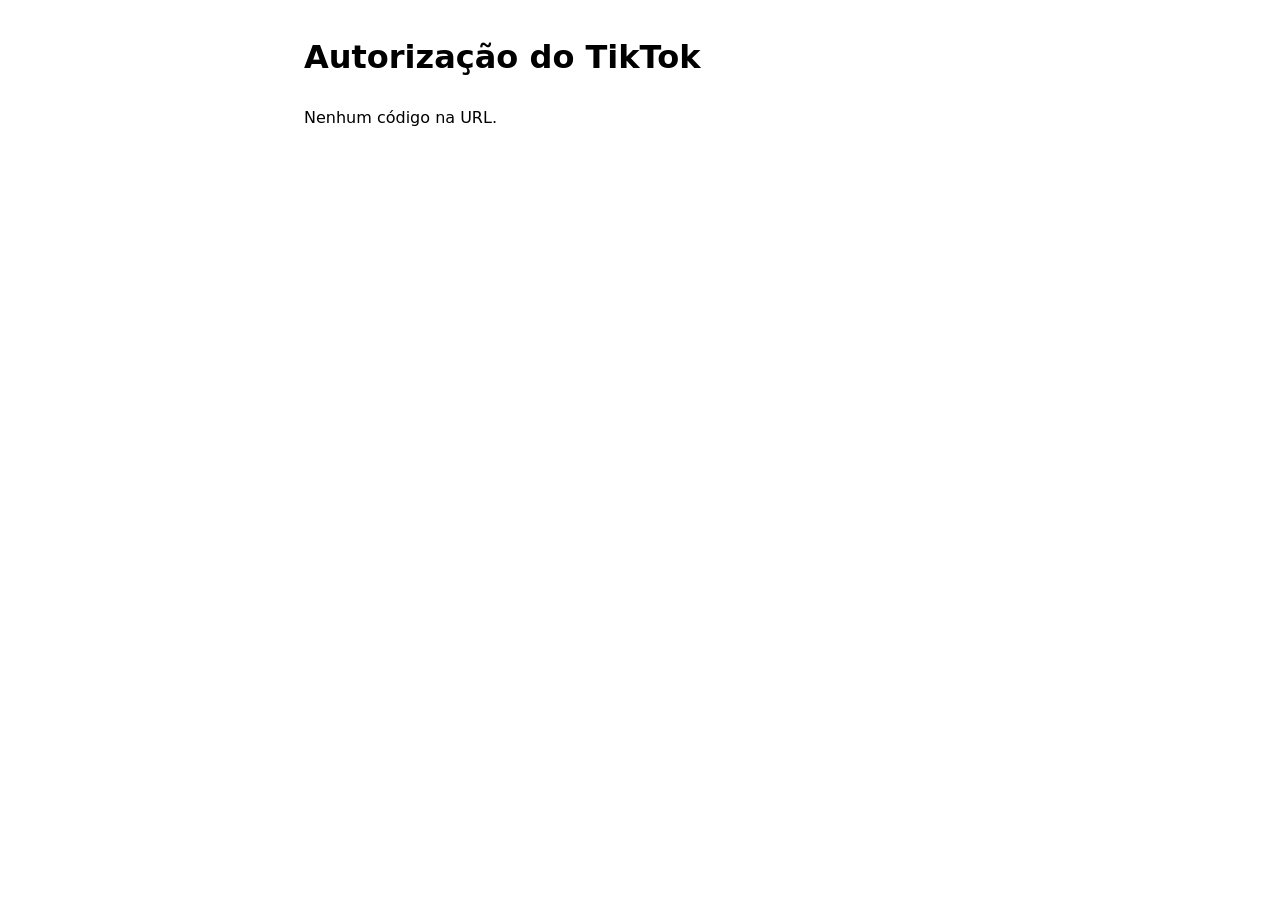
==== callback.html @ 0fe73be5 "Site do Achadinhos Picks: termos, privacidade e retorno do TikTok" ====
<!doctype html>
<html lang="pt-BR">
<head>
  <meta charset="utf-8">
  <meta name="viewport" content="width=device-width, initial-scale=1">
  <!-- Não repassa esta URL (com o code) para nenhum outro site. -->
  <meta name="referrer" content="no-referrer">
  <title>Autorização do TikTok</title>
  <style>
    body { font-family: system-ui, sans-serif; max-width: 42rem; margin: 2rem auto; padding: 0 1rem; line-height: 1.6; }
    code { display: block; word-break: break-all; background: #f2f2f2; padding: 1rem; border-radius: 6px; }
  </style>
</head>
<body>
  <h1>Autorização do TikTok</h1>
  <div id="saida">Lendo parâmetros…</div>
  <script>
    // Página estática, sem scripts externos. Só mostra o "code" para ser colado no script
    // scripts/tiktok_autorizar.py. O code expira em poucos minutos e só pode ser usado uma vez.
    const p = new URLSearchParams(location.search);
    const saida = document.getElementById("saida");
    const erro = p.get("error");
    const code = p.get("code");
    saida.textContent = "";
    if (erro) {
      const msg = document.createElement("p");
      msg.textContent = "Erro: " + erro + " — " + (p.get("error_description") || "");
      saida.append(msg);
    } else if (code) {
      const msg = document.createElement("p");
      msg.textContent = "Copie o código abaixo e cole no script de autorização:";
      const el = document.createElement("code");
      el.textContent = code;
      const st = document.createElement("p");
      st.textContent = "state: " + (p.get("state") || "(ausente)");
      saida.append(msg, el, st);
    } else {
      saida.textContent = "Nenhum código na URL.";
    }
    // Tira o code da barra de endereço e do histórico.
    history.replaceState(null, "", location.pathname);
  </script>
</body>
</html>
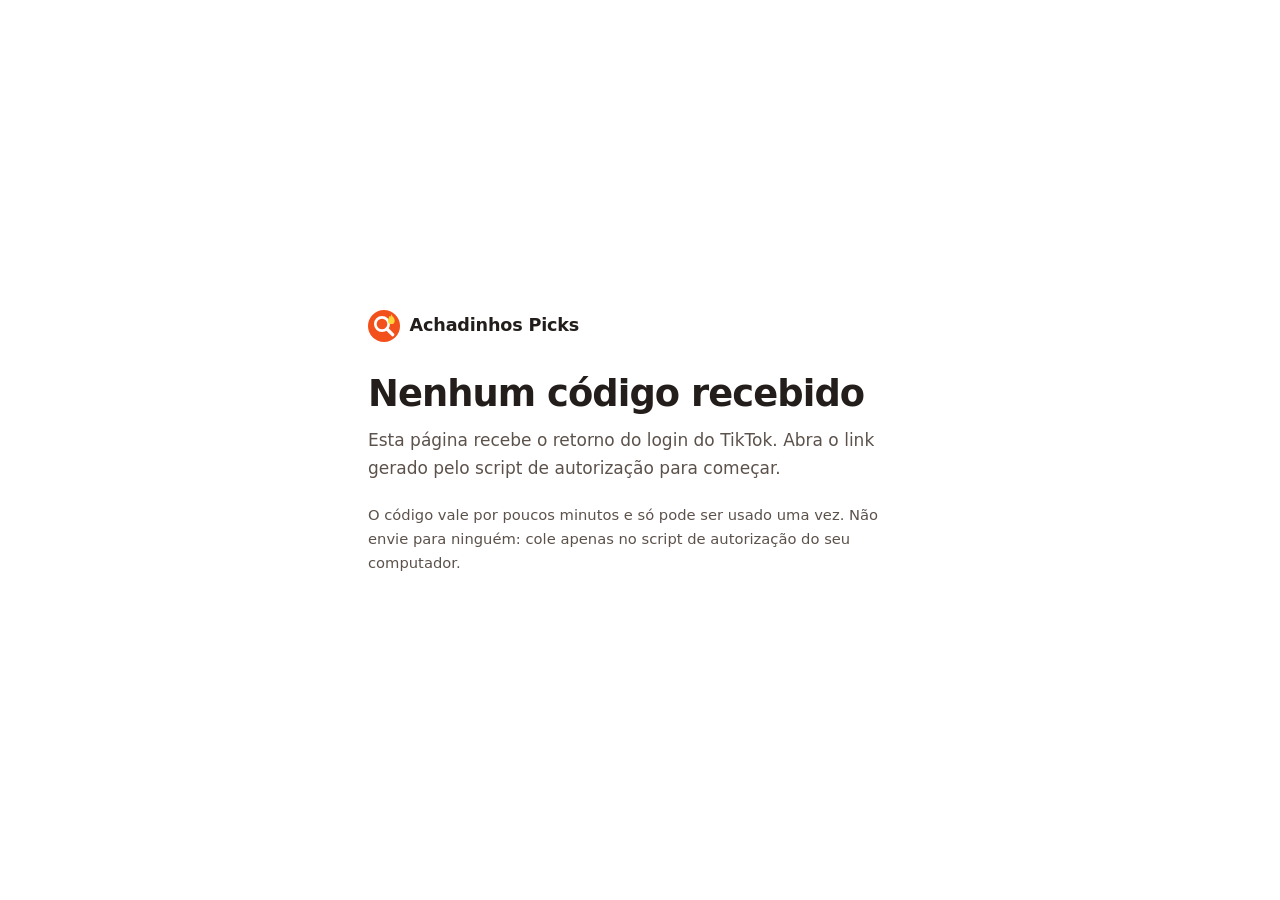
==== commit dd90d395: "Novo visual: etiqueta de oferta, canais, modo escuro e CSP - Página inicial com a identidade laranja" ====
--- a/callback.html
+++ b/callback.html
@@ -3,42 +3,30 @@
 <head>
   <meta charset="utf-8">
   <meta name="viewport" content="width=device-width, initial-scale=1">
-  <!-- Não repassa esta URL (com o code) para nenhum outro site. -->
+  <!-- Só o script deste site roda aqui; nada externo. O code nunca sai desta página. -->
+  <meta http-equiv="Content-Security-Policy" content="default-src 'none'; style-src 'self'; script-src 'self'; img-src 'self'; base-uri 'none'; form-action 'none'">
   <meta name="referrer" content="no-referrer">
-  <title>Autorização do TikTok</title>
-  <style>
-    body { font-family: system-ui, sans-serif; max-width: 42rem; margin: 2rem auto; padding: 0 1rem; line-height: 1.6; }
-    code { display: block; word-break: break-all; background: #f2f2f2; padding: 1rem; border-radius: 6px; }
-  </style>
+  <meta name="robots" content="noindex">
+  <title>Autorização do TikTok | Achadinhos Picks</title>
+  <meta name="theme-color" content="#f2511b">
+  <link rel="icon" href="favicon.svg" type="image/svg+xml">
+  <link rel="stylesheet" href="style.css">
+  <script src="callback.js" defer></script>
 </head>
 <body>
-  <h1>Autorização do TikTok</h1>
-  <div id="saida">Lendo parâmetros…</div>
-  <script>
-    // Página estática, sem scripts externos. Só mostra o "code" para ser colado no script
-    // scripts/tiktok_autorizar.py. O code expira em poucos minutos e só pode ser usado uma vez.
-    const p = new URLSearchParams(location.search);
-    const saida = document.getElementById("saida");
-    const erro = p.get("error");
-    const code = p.get("code");
-    saida.textContent = "";
-    if (erro) {
-      const msg = document.createElement("p");
-      msg.textContent = "Erro: " + erro + " — " + (p.get("error_description") || "");
-      saida.append(msg);
-    } else if (code) {
-      const msg = document.createElement("p");
-      msg.textContent = "Copie o código abaixo e cole no script de autorização:";
-      const el = document.createElement("code");
-      el.textContent = code;
-      const st = document.createElement("p");
-      st.textContent = "state: " + (p.get("state") || "(ausente)");
-      saida.append(msg, el, st);
-    } else {
-      saida.textContent = "Nenhum código na URL.";
-    }
-    // Tira o code da barra de endereço e do histórico.
-    history.replaceState(null, "", location.pathname);
-  </script>
+  <main class="retorno">
+    <div class="painel">
+      <a class="marca" href="./">
+        <svg viewBox="0 0 48 48" aria-hidden="true"><circle cx="24" cy="24" r="24" fill="#f2511b"/><circle cx="21" cy="21" r="10" fill="none" stroke="#fff" stroke-width="4"/><path d="M28.5 28.5 37 37" stroke="#fff" stroke-width="5" stroke-linecap="round"/><path d="M35 6c1 4 5 5 5 10a5 5 0 0 1-10 0c0-3 2-4 2-7 1 1 2 2 3-3z" fill="#ffd43b"/></svg>
+        Achadinhos Picks
+      </a>
+      <h1 id="titulo">Autorização do TikTok</h1>
+      <p id="status" class="status" role="status">Lendo a resposta do TikTok.</p>
+      <code id="codigo" class="codigo" hidden></code>
+      <button id="copiar" class="botao acao" type="button" hidden>Copiar código</button>
+      <p class="nota">O código vale por poucos minutos e só pode ser usado uma vez. Não envie para
+         ninguém: cole apenas no script de autorização do seu computador.</p>
+    </div>
+  </main>
 </body>
 </html>
--- a/style.css
+++ b/style.css
@@ -0,0 +1,206 @@
+/* Achadinhos Picks — estilo único das 4 páginas. Sem fontes externas: carrega instantâneo. */
+
+:root {
+  --laranja: #f2511b;
+  --brasa: #b83a0e;
+  --etiqueta: #ffd43b;
+  --tinta: #231e1b;
+  --tinta-suave: #5c524c;
+  --papel: #ffffff;
+  --linha: #ece4de;
+  --fundo-codigo: #fff4ec;
+  --link: var(--brasa);
+  --raio: 14px;
+  --medida: 68ch;
+  color-scheme: light dark;
+}
+
+@media (prefers-color-scheme: dark) {
+  :root {
+    --tinta: #f6eee8;
+    --tinta-suave: #c9bbb1;
+    --papel: #1f1915;
+    --linha: #3a302a;
+    --fundo-codigo: #2b221d;
+    --link: #ff8a5c;
+  }
+}
+
+*,
+*::before,
+*::after { box-sizing: border-box; }
+
+html { -webkit-text-size-adjust: 100%; }
+
+body {
+  margin: 0;
+  background: var(--papel);
+  color: var(--tinta);
+  font: 400 1.0625rem/1.65 system-ui, -apple-system, "Segoe UI", Roboto, "Helvetica Neue", Arial, sans-serif;
+  text-rendering: optimizeLegibility;
+}
+
+a { color: var(--link); text-underline-offset: 0.18em; text-decoration-thickness: 0.08em; }
+a:hover { text-decoration-thickness: 0.14em; }
+
+:focus-visible { outline: 3px solid var(--etiqueta); outline-offset: 3px; border-radius: 4px; }
+
+.pular {
+  position: absolute; left: 1rem; top: -3rem;
+  background: var(--etiqueta); color: #231e1b; padding: 0.5rem 0.9rem; border-radius: 8px;
+  font-weight: 700; text-decoration: none; z-index: 10;
+}
+.pular:focus { top: 1rem; }
+
+.miolo { width: min(100% - 2.5rem, 64rem); margin-inline: auto; }
+
+/* ---------- topo laranja (página inicial) ---------- */
+
+.topo {
+  background: var(--laranja);
+  color: #fff;
+  padding-block: clamp(1.25rem, 3vw, 2rem) clamp(3.5rem, 9vw, 6.5rem);
+  overflow: hidden;
+}
+
+.marca {
+  display: inline-flex; align-items: center; gap: 0.6rem;
+  color: #fff; text-decoration: none; font-weight: 800; font-size: 1.1rem; letter-spacing: -0.01em;
+}
+.marca svg { width: 2.4rem; height: 2.4rem; flex: none; }
+
+.topo-grade {
+  display: grid; grid-template-columns: minmax(0, 1.5fr) minmax(0, 1fr);
+  align-items: center; gap: 2rem; margin-top: clamp(2.5rem, 7vw, 5rem);
+}
+
+.topo h1 {
+  margin: 0; font-weight: 850; letter-spacing: -0.035em; line-height: 0.98;
+  font-size: clamp(2.6rem, 7.2vw, 5.2rem); max-width: 12ch; text-wrap: balance;
+}
+
+.topo p.lead {
+  margin: 1.4rem 0 0; font-size: clamp(1.05rem, 2vw, 1.25rem); line-height: 1.5;
+  max-width: 34ch; color: #fff4ee;
+}
+
+/* A etiqueta amarela de oferta: o único elemento chamativo do site. */
+.etiqueta {
+  justify-self: center;
+  position: relative;
+  background: var(--etiqueta); color: #231e1b;
+  padding: 1.6rem 1.6rem 1.4rem 2.6rem;
+  border-radius: 10px 22px 22px 10px;
+  transform: rotate(-6deg);
+  box-shadow: 0 18px 0 -8px rgba(120, 30, 0, 0.35);
+  max-width: 17rem;
+}
+.etiqueta::before { /* furo da etiqueta */
+  content: ""; position: absolute; left: 0.9rem; top: 50%;
+  width: 0.85rem; height: 0.85rem; margin-top: -0.425rem;
+  border-radius: 50%; background: var(--laranja);
+}
+.etiqueta strong { display: block; font-size: clamp(2.6rem, 6vw, 3.6rem); line-height: 1; font-weight: 900; letter-spacing: -0.04em; }
+.etiqueta span { display: block; font-weight: 700; line-height: 1.3; margin-top: 0.35rem; }
+.etiqueta small { display: block; margin-top: 0.7rem; font-size: 0.85rem; line-height: 1.35; }
+
+/* Balança presa pelo furo ao carregar. Só mexe na rotação, sem esconder: se a animação
+   não rodar, a etiqueta continua visível. */
+@media (prefers-reduced-motion: no-preference) {
+  .etiqueta { animation: balanca 1100ms cubic-bezier(.3, 1.6, .5, 1); transform-origin: 1.3rem 50%; }
+  @keyframes balanca {
+    from { transform: rotate(10deg); }
+    to { transform: rotate(-6deg); }
+  }
+}
+
+/* ---------- seções ---------- */
+
+main section { padding-block: clamp(2.75rem, 7vw, 4.5rem); }
+main section + section { border-top: 1px solid var(--linha); }
+
+h2 { font-size: clamp(1.45rem, 3vw, 1.9rem); line-height: 1.2; letter-spacing: -0.02em; font-weight: 800; margin: 0 0 1.25rem; }
+.intro { color: var(--tinta-suave); max-width: var(--medida); margin: -0.5rem 0 1.75rem; }
+
+/* Canais: linhas, não cards. */
+.canais { list-style: none; margin: 0; padding: 0; border-top: 1px solid var(--linha); }
+.canais li {
+  display: grid; grid-template-columns: 2.75rem minmax(0, 1fr) auto; align-items: center; gap: 1rem;
+  padding-block: 1.1rem; border-bottom: 1px solid var(--linha);
+}
+.canais .icone { width: 2.75rem; height: 2.75rem; border-radius: 50%; display: grid; place-items: center; background: var(--fundo-codigo); color: var(--laranja); }
+.canais .icone svg { width: 1.35rem; height: 1.35rem; }
+.canais h3 { margin: 0; font-size: 1.08rem; font-weight: 750; }
+.canais p { margin: 0.1rem 0 0; color: var(--tinta-suave); font-size: 0.95rem; }
+
+.botao {
+  display: inline-block; padding: 0.65rem 1.1rem; border-radius: 999px;
+  background: var(--laranja); color: #fff; font-weight: 750; text-decoration: none; white-space: nowrap;
+}
+.botao:hover { background: var(--brasa); }
+
+/* "Como escolhemos" é de fato uma sequência: numerar faz sentido. */
+.passos { counter-reset: passo; list-style: none; margin: 0; padding: 0; display: grid; gap: 1.75rem; grid-template-columns: repeat(3, minmax(0, 1fr)); }
+.passos li { counter-increment: passo; }
+.passos li::before {
+  content: counter(passo); display: grid; place-items: center;
+  width: 2.2rem; height: 2.2rem; border-radius: 50%; margin-bottom: 0.8rem;
+  border: 2px solid var(--laranja); color: var(--laranja); font-weight: 800;
+}
+.passos h3 { margin: 0 0 0.35rem; font-size: 1.08rem; font-weight: 750; }
+.passos p { margin: 0; color: var(--tinta-suave); }
+
+.aviso {
+  border-left: 4px solid var(--laranja); padding: 0.2rem 0 0.2rem 1.2rem; max-width: var(--medida);
+}
+.aviso p { margin: 0 0 0.8rem; }
+.aviso p:last-child { margin-bottom: 0; }
+
+/* ---------- páginas de texto (termos, privacidade) ---------- */
+
+.barra { border-bottom: 1px solid var(--linha); padding-block: 1rem; }
+.barra .marca { color: var(--tinta); }
+.barra .marca svg { width: 2rem; height: 2rem; }
+
+.documento { padding-block: clamp(2.25rem, 6vw, 4rem); }
+.documento > * { max-width: var(--medida); }
+.documento h1 { font-size: clamp(2rem, 5vw, 2.9rem); line-height: 1.05; letter-spacing: -0.03em; font-weight: 850; margin: 0 0 0.6rem; }
+.documento .data { color: var(--tinta-suave); margin: 0 0 2.25rem; }
+.documento h2 { font-size: 1.3rem; margin: 2.25rem 0 0.6rem; }
+.documento p, .documento li { margin: 0 0 0.8rem; }
+.documento ul { padding-left: 1.25rem; }
+code { font-family: ui-monospace, SFMono-Regular, Consolas, monospace; font-size: 0.92em; background: var(--fundo-codigo); padding: 0.1em 0.35em; border-radius: 6px; }
+
+/* ---------- retorno da autorização (callback) ---------- */
+
+.retorno { min-height: 100vh; display: grid; place-items: center; padding: 1.5rem; }
+.painel { width: min(100%, 34rem); }
+.painel h1 { font-size: clamp(1.7rem, 5vw, 2.3rem); letter-spacing: -0.025em; line-height: 1.1; margin: 1.5rem 0 0.75rem; font-weight: 850; }
+.painel .marca { color: var(--tinta); }
+.painel .marca svg { width: 2rem; height: 2rem; }
+.status { color: var(--tinta-suave); margin: 0 0 1.25rem; }
+.codigo {
+  display: block; width: 100%; padding: 1rem; margin: 0 0 0.9rem;
+  border: 2px dashed var(--laranja); border-radius: var(--raio); background: var(--fundo-codigo);
+  font: 600 0.95rem/1.5 ui-monospace, SFMono-Regular, Consolas, monospace; color: var(--tinta);
+  word-break: break-all; user-select: all;
+}
+.codigo[hidden], .acao[hidden] { display: none; }
+.acao { font-family: inherit; font-size: inherit; border: 0; cursor: pointer; }
+.erro { border-left: 4px solid #d93025; padding-left: 1rem; }
+.nota { font-size: 0.92rem; color: var(--tinta-suave); margin-top: 1.25rem; }
+
+/* ---------- rodapé ---------- */
+
+.rodape { border-top: 1px solid var(--linha); padding-block: 2rem 2.5rem; color: var(--tinta-suave); font-size: 0.95rem; }
+.rodape nav { display: flex; flex-wrap: wrap; gap: 0.5rem 1.5rem; margin-bottom: 0.6rem; }
+
+/* ---------- celular ---------- */
+
+@media (max-width: 760px) {
+  .topo-grade { grid-template-columns: 1fr; }
+  .etiqueta { justify-self: start; margin-left: 0.5rem; }
+  .passos { grid-template-columns: 1fr; }
+  .canais li { grid-template-columns: 2.75rem minmax(0, 1fr); }
+  .canais .botao { grid-column: 2; justify-self: start; }
+}
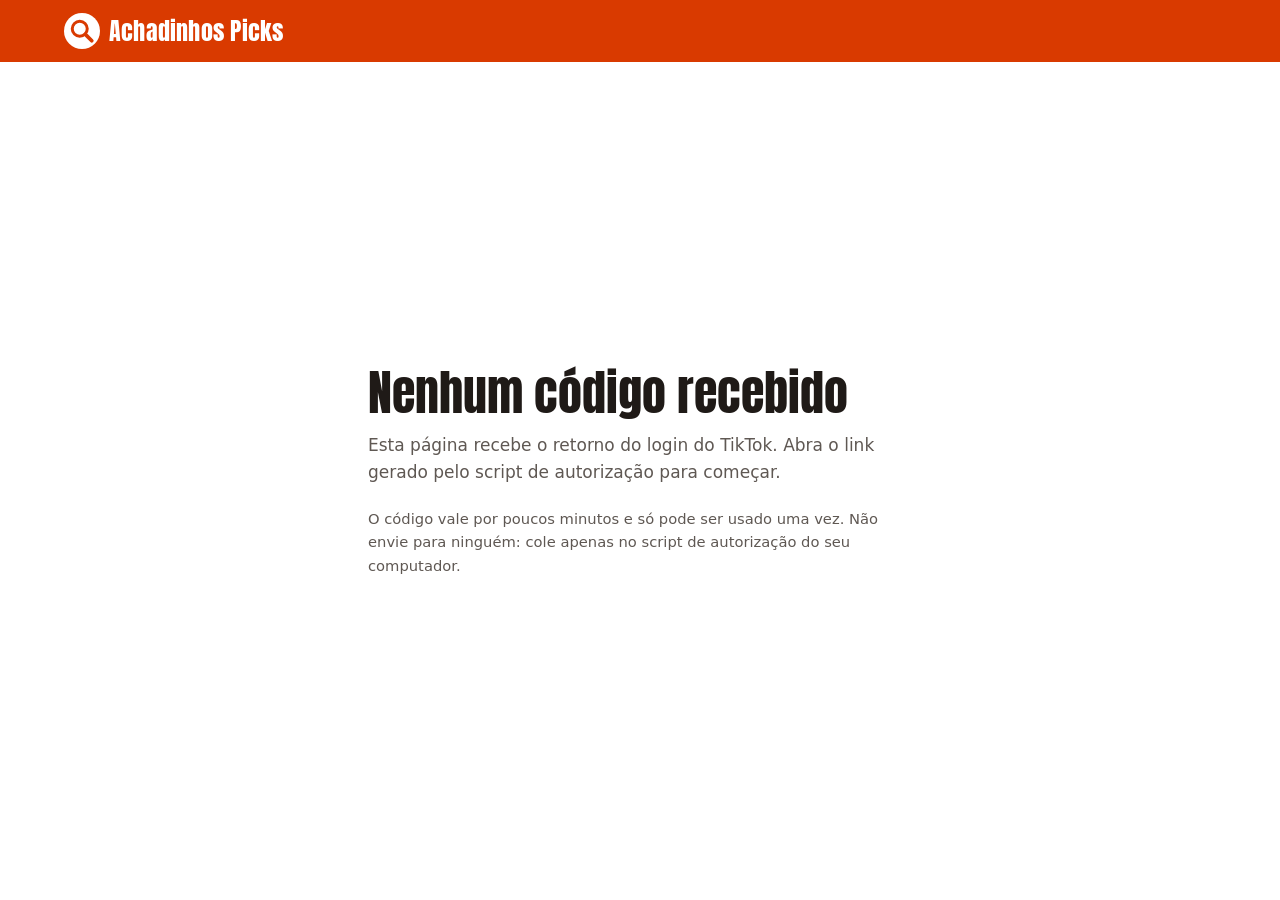
==== commit 38672177: "feat(site): termos e privacidade revisados, página 404 e data do preço clara - Privacidade: inclui G" ====
--- a/callback.html
+++ b/callback.html
@@ -4,28 +4,31 @@
   <meta charset="utf-8">
   <meta name="viewport" content="width=device-width, initial-scale=1">
   <!-- Só o script deste site roda aqui; nada externo. O code nunca sai desta página. -->
-  <meta http-equiv="Content-Security-Policy" content="default-src 'none'; style-src 'self'; script-src 'self'; img-src 'self'; base-uri 'none'; form-action 'none'">
+  <meta http-equiv="Content-Security-Policy" content="default-src 'none'; style-src 'self'; script-src 'self'; font-src 'self'; img-src 'self'; base-uri 'none'; form-action 'none'">
   <meta name="referrer" content="no-referrer">
   <meta name="robots" content="noindex">
   <title>Autorização do TikTok | Achadinhos Picks</title>
-  <meta name="theme-color" content="#f2511b">
-  <link rel="icon" href="favicon.svg" type="image/svg+xml">
-  <link rel="stylesheet" href="style.css">
+  <meta name="theme-color" content="#d93a00">
+  <link rel="icon" href="favicon.svg?v=2" type="image/svg+xml">
+  <link rel="stylesheet" href="style.css?v=4">
   <script src="callback.js" defer></script>
 </head>
 <body>
+  <header class="barra">
+    <div class="miolo">
+      <a class="marca" href="./" aria-label="Achadinhos Picks, página inicial">
+        <svg viewBox="0 0 48 48" aria-hidden="true"><circle cx="24" cy="24" r="24" fill="#fff"/><circle cx="21" cy="21" r="10" fill="none" stroke="#d93a00" stroke-width="4"/><path d="M28.5 28.5 37 37" stroke="#d93a00" stroke-width="5" stroke-linecap="round"/></svg>
+        Achadinhos Picks
+      </a>
+    </div>
+  </header>
   <main class="retorno">
     <div class="painel">
-      <a class="marca" href="./">
-        <svg viewBox="0 0 48 48" aria-hidden="true"><circle cx="24" cy="24" r="24" fill="#f2511b"/><circle cx="21" cy="21" r="10" fill="none" stroke="#fff" stroke-width="4"/><path d="M28.5 28.5 37 37" stroke="#fff" stroke-width="5" stroke-linecap="round"/><path d="M35 6c1 4 5 5 5 10a5 5 0 0 1-10 0c0-3 2-4 2-7 1 1 2 2 3-3z" fill="#ffd43b"/></svg>
-        Achadinhos Picks
-      </a>
       <h1 id="titulo">Autorização do TikTok</h1>
       <p id="status" class="status" role="status">Lendo a resposta do TikTok.</p>
       <code id="codigo" class="codigo" hidden></code>
       <button id="copiar" class="botao acao" type="button" hidden>Copiar código</button>
-      <p class="nota">O código vale por poucos minutos e só pode ser usado uma vez. Não envie para
-         ninguém: cole apenas no script de autorização do seu computador.</p>
+      <p class="nota">O código vale por poucos minutos e só pode ser usado uma vez. Não envie para ninguém: cole apenas no script de autorização do seu computador.</p>
     </div>
   </main>
 </body>
--- a/style.css
+++ b/style.css
@@ -1,28 +1,38 @@
-/* Achadinhos Picks — estilo único das 4 páginas. Sem fontes externas: carrega instantâneo. */
+/* Achadinhos Picks: estilo único das páginas. A vitrine usa a Anton dos vídeos (só o subconjunto
+   necessário, 18 KB) nos números; o resto usa a fonte do sistema. */
+
+@font-face {
+  font-family: "Anton";
+  src: url("fontes/anton.woff2") format("woff2");
+  font-display: swap;
+}
 
 :root {
-  --laranja: #f2511b;
-  --brasa: #b83a0e;
+  --laranja: #d93a00;
+  --brasa: #b02f00;
   --etiqueta: #ffd43b;
-  --tinta: #231e1b;
-  --tinta-suave: #5c524c;
+  --tinta: #1f1a17;
+  --tinta-suave: #5f5853;
   --papel: #ffffff;
-  --linha: #ece4de;
-  --fundo-codigo: #fff4ec;
+  --fundo: #f3f3f5;
+  --linha: #e4e3e6;
+  --fundo-codigo: #fff1e8;
   --link: var(--brasa);
   --raio: 14px;
   --medida: 68ch;
+  --display: "Anton", Impact, "Arial Narrow", sans-serif;
   color-scheme: light dark;
 }
 
 @media (prefers-color-scheme: dark) {
   :root {
-    --tinta: #f6eee8;
-    --tinta-suave: #c9bbb1;
-    --papel: #1f1915;
-    --linha: #3a302a;
-    --fundo-codigo: #2b221d;
-    --link: #ff8a5c;
+    --tinta: #f5f1ee;
+    --tinta-suave: #bdb5af;
+    --papel: #26211e;
+    --fundo: #181513;
+    --linha: #3a3430;
+    --fundo-codigo: #2f2622;
+    --link: #ff9a70;
   }
 }
 
@@ -36,148 +46,245 @@
   margin: 0;
   background: var(--papel);
   color: var(--tinta);
-  font: 400 1.0625rem/1.65 system-ui, -apple-system, "Segoe UI", Roboto, "Helvetica Neue", Arial, sans-serif;
-  text-rendering: optimizeLegibility;
+  font: 400 1.0625rem/1.6 system-ui, -apple-system, "Segoe UI", Roboto, "Helvetica Neue", Arial, sans-serif;
 }
 
 a { color: var(--link); text-underline-offset: 0.18em; text-decoration-thickness: 0.08em; }
 a:hover { text-decoration-thickness: 0.14em; }
-
-:focus-visible { outline: 3px solid var(--etiqueta); outline-offset: 3px; border-radius: 4px; }
+a, button { touch-action: manipulation; -webkit-tap-highlight-color: transparent; }
+
+:focus-visible { outline: 3px solid var(--laranja); outline-offset: 3px; border-radius: 4px; }
 
 .pular {
-  position: absolute; left: 1rem; top: -3rem;
-  background: var(--etiqueta); color: #231e1b; padding: 0.5rem 0.9rem; border-radius: 8px;
+  position: absolute; left: 1rem; top: -4rem;
+  background: var(--etiqueta); color: #1f1a17; padding: 0.5rem 0.9rem; border-radius: 8px;
   font-weight: 700; text-decoration: none; z-index: 10;
 }
 .pular:focus { top: 1rem; }
 
-.miolo { width: min(100% - 2.5rem, 64rem); margin-inline: auto; }
-
-/* ---------- topo laranja (página inicial) ---------- */
-
-.topo {
-  background: var(--laranja);
-  color: #fff;
-  padding-block: clamp(1.25rem, 3vw, 2rem) clamp(3.5rem, 9vw, 6.5rem);
-  overflow: hidden;
+.miolo { width: min(100% - 2rem, 72rem); margin-inline: auto; }
+
+.so-leitor {
+  position: absolute; width: 1px; height: 1px; margin: -1px; padding: 0;
+  overflow: hidden; clip-path: inset(50%); white-space: nowrap; border: 0;
 }
 
 .marca {
-  display: inline-flex; align-items: center; gap: 0.6rem;
-  color: #fff; text-decoration: none; font-weight: 800; font-size: 1.1rem; letter-spacing: -0.01em;
-}
-.marca svg { width: 2.4rem; height: 2.4rem; flex: none; }
-
-.topo-grade {
-  display: grid; grid-template-columns: minmax(0, 1.5fr) minmax(0, 1fr);
-  align-items: center; gap: 2rem; margin-top: clamp(2.5rem, 7vw, 5rem);
-}
-
-.topo h1 {
-  margin: 0; font-weight: 850; letter-spacing: -0.035em; line-height: 0.98;
-  font-size: clamp(2.6rem, 7.2vw, 5.2rem); max-width: 12ch; text-wrap: balance;
-}
-
-.topo p.lead {
-  margin: 1.4rem 0 0; font-size: clamp(1.05rem, 2vw, 1.25rem); line-height: 1.5;
-  max-width: 34ch; color: #fff4ee;
-}
-
-/* A etiqueta amarela de oferta: o único elemento chamativo do site. */
-.etiqueta {
-  justify-self: center;
-  position: relative;
-  background: var(--etiqueta); color: #231e1b;
-  padding: 1.6rem 1.6rem 1.4rem 2.6rem;
-  border-radius: 10px 22px 22px 10px;
-  transform: rotate(-6deg);
-  box-shadow: 0 18px 0 -8px rgba(120, 30, 0, 0.35);
-  max-width: 17rem;
-}
-.etiqueta::before { /* furo da etiqueta */
-  content: ""; position: absolute; left: 0.9rem; top: 50%;
-  width: 0.85rem; height: 0.85rem; margin-top: -0.425rem;
-  border-radius: 50%; background: var(--laranja);
-}
-.etiqueta strong { display: block; font-size: clamp(2.6rem, 6vw, 3.6rem); line-height: 1; font-weight: 900; letter-spacing: -0.04em; }
-.etiqueta span { display: block; font-weight: 700; line-height: 1.3; margin-top: 0.35rem; }
-.etiqueta small { display: block; margin-top: 0.7rem; font-size: 0.85rem; line-height: 1.35; }
-
-/* Balança presa pelo furo ao carregar. Só mexe na rotação, sem esconder: se a animação
-   não rodar, a etiqueta continua visível. */
-@media (prefers-reduced-motion: no-preference) {
-  .etiqueta { animation: balanca 1100ms cubic-bezier(.3, 1.6, .5, 1); transform-origin: 1.3rem 50%; }
-  @keyframes balanca {
-    from { transform: rotate(10deg); }
-    to { transform: rotate(-6deg); }
-  }
-}
-
-/* ---------- seções ---------- */
-
-main section { padding-block: clamp(2.75rem, 7vw, 4.5rem); }
-main section + section { border-top: 1px solid var(--linha); }
-
-h2 { font-size: clamp(1.45rem, 3vw, 1.9rem); line-height: 1.2; letter-spacing: -0.02em; font-weight: 800; margin: 0 0 1.25rem; }
-.intro { color: var(--tinta-suave); max-width: var(--medida); margin: -0.5rem 0 1.75rem; }
-
-/* Canais: linhas, não cards. */
-.canais { list-style: none; margin: 0; padding: 0; border-top: 1px solid var(--linha); }
-.canais li {
-  display: grid; grid-template-columns: 2.75rem minmax(0, 1fr) auto; align-items: center; gap: 1rem;
-  padding-block: 1.1rem; border-bottom: 1px solid var(--linha);
-}
-.canais .icone { width: 2.75rem; height: 2.75rem; border-radius: 50%; display: grid; place-items: center; background: var(--fundo-codigo); color: var(--laranja); }
-.canais .icone svg { width: 1.35rem; height: 1.35rem; }
-.canais h3 { margin: 0; font-size: 1.08rem; font-weight: 750; }
-.canais p { margin: 0.1rem 0 0; color: var(--tinta-suave); font-size: 0.95rem; }
+  display: inline-flex; align-items: center; gap: 0.55rem;
+  color: #fff; text-decoration: none; font: 400 1.5rem/1.1 var(--display); letter-spacing: 0.01em;
+}
+.marca svg { width: 2.25rem; height: 2.25rem; flex: none; }
 
 .botao {
   display: inline-block; padding: 0.65rem 1.1rem; border-radius: 999px;
-  background: var(--laranja); color: #fff; font-weight: 750; text-decoration: none; white-space: nowrap;
+  background: var(--laranja); color: #fff; font-weight: 700; text-decoration: none; white-space: nowrap;
 }
 .botao:hover { background: var(--brasa); }
 
-/* "Como escolhemos" é de fato uma sequência: numerar faz sentido. */
-.passos { counter-reset: passo; list-style: none; margin: 0; padding: 0; display: grid; gap: 1.75rem; grid-template-columns: repeat(3, minmax(0, 1fr)); }
-.passos li { counter-increment: passo; }
-.passos li::before {
-  content: counter(passo); display: grid; place-items: center;
-  width: 2.2rem; height: 2.2rem; border-radius: 50%; margin-bottom: 0.8rem;
-  border: 2px solid var(--laranja); color: var(--laranja); font-weight: 800;
-}
-.passos h3 { margin: 0 0 0.35rem; font-size: 1.08rem; font-weight: 750; }
-.passos p { margin: 0; color: var(--tinta-suave); }
-
-.aviso {
-  border-left: 4px solid var(--laranja); padding: 0.2rem 0 0.2rem 1.2rem; max-width: var(--medida);
-}
-.aviso p { margin: 0 0 0.8rem; }
-.aviso p:last-child { margin-bottom: 0; }
+/* ---------- vitrine: o palco laranja e a etiqueta de busca ---------- */
+
+.vitrine { background: var(--fundo); }
+
+.palco {
+  background: var(--laranja); color: #fff; text-align: center;
+  padding-block: 1.25rem 3.75rem;
+}
+.palco .marca { gap: 0.7rem; font: 400 clamp(1.75rem, 7vw, 2.5rem)/1.1 var(--display); letter-spacing: 0.01em; }
+.palco .marca svg { width: clamp(2.5rem, 9vw, 3.25rem); height: clamp(2.5rem, 9vw, 3.25rem); }
+.palco :focus-visible { outline-color: #fff; }
+.palco h1 {
+  margin: clamp(1.25rem, 4vw, 2rem) 0 0;
+  font: 400 clamp(2.75rem, 13.5vw, 5.5rem)/1.08 var(--display);
+  text-wrap: balance;
+}
+/* Uma frase por linha no celular; lado a lado quando couber. */
+.palco h1 span { display: block; }
+@media (min-width: 46rem) { .palco h1 span { display: inline; } }
+
+/* A etiqueta é a busca: fica sempre à mão, sobre a lista, ao rolar a página. */
+.busca {
+  position: sticky; top: 0.6rem; z-index: 5;
+  width: min(100% - 2rem, 72rem); margin: -2.3rem auto 0;
+  filter: drop-shadow(0 6px 12px rgba(31, 26, 23, 0.28));
+}
+.etiqueta-busca {
+  display: flex; align-items: center; max-width: 38rem; min-height: 4.5rem; margin-inline: auto;
+  padding: 0.25rem 0.5rem 0.25rem 3rem;
+  background: var(--etiqueta); color: #1f1a17;
+  border-radius: 0.6rem 1.75rem 1.75rem 0.6rem;
+  /* O furo da etiqueta deixa ver o que está atrás. */
+  -webkit-mask: radial-gradient(circle at 1.45rem 50%, transparent 0.42rem, #000 0.46rem);
+  mask: radial-gradient(circle at 1.45rem 50%, transparent 0.42rem, #000 0.46rem);
+  transform-origin: 1.45rem 50%;
+}
+.busca input {
+  flex: 1; min-width: 0; height: 3.5rem; padding: 0;
+  border: 0; border-radius: 0; outline: 0; background: transparent; color: inherit;
+  font: 400 clamp(1.25rem, 6.2vw, 2.2rem)/1.1 var(--display);
+  -webkit-appearance: none; appearance: none;
+}
+.busca input::placeholder { color: #6d5900; opacity: 1; }
+.busca input::-webkit-search-cancel-button { display: none; }
+.busca:focus-within .etiqueta-busca { box-shadow: inset 0 0 0 3px #1f1a17; }
+
+.limpar {
+  flex: none; width: 3rem; height: 3rem; padding: 0.7rem; border: 0; border-radius: 50%;
+  background: transparent; color: inherit; cursor: pointer;
+}
+.limpar[hidden] { display: none; }
+.limpar:active { background: rgba(31, 26, 23, 0.14); }
+
+/* Balança presa pelo furo ao abrir: o único movimento que não vem de um toque. */
+@media (prefers-reduced-motion: no-preference) {
+  .etiqueta-busca { animation: balanca 900ms cubic-bezier(0.3, 1.5, 0.5, 1); }
+  @keyframes balanca {
+    from { transform: rotate(3.5deg); }
+    to { transform: rotate(0); }
+  }
+}
+
+/* ---------- lista ---------- */
+
+#achados { padding-block: 1.25rem 3rem; scroll-margin-top: 6rem; }
+
+.estado-linha { display: flex; align-items: center; justify-content: space-between; gap: 1rem; min-height: 2.75rem; margin-bottom: 0.5rem; }
+.estado-linha p { margin: 0; color: var(--tinta-suave); font-size: 0.95rem; line-height: 1.35; }
+
+.botao-leve {
+  flex: none; min-height: 2.75rem; padding: 0 0.9rem; border: 0; border-radius: 999px;
+  background: var(--papel); color: var(--link); font: inherit; font-size: 0.95rem; font-weight: 700; cursor: pointer;
+}
+.botao-leve[hidden] { display: none; }
+.botao-leve:active { transform: scale(0.97); }
+
+.grade-achados {
+  list-style: none; margin: 0; padding: 0;
+  display: grid; gap: 0.75rem; grid-template-columns: repeat(auto-fill, minmax(min(100%, 10rem), 1fr));
+}
+.achado {
+  background: var(--papel); border-radius: 1.1rem; overflow: hidden;
+  /* O navegador não desenha o que está longe da tela. */
+  content-visibility: auto; contain-intrinsic-size: auto 23rem;
+}
+.achado[hidden] { display: none; }
+.achado.molde { aspect-ratio: 10 / 16; }
+.achado a {
+  display: flex; flex-direction: column; height: 100%; padding-bottom: 0.9rem;
+  color: inherit; text-decoration: none;
+}
+.achado a:active { transform: scale(0.98); transition: transform 100ms ease-out; }
+.achado a:focus-visible { outline-offset: -3px; border-radius: 1.1rem; }
+
+/* As fotos dos anúncios têm fundo branco: a moldura branca as mantém iguais no modo escuro. */
+.foto { position: relative; background: #fff; }
+.foto img { display: block; width: 100%; height: auto; aspect-ratio: 1; object-fit: contain; }
+
+.selo {
+  position: absolute; top: 0.5rem; left: 0.5rem;
+  padding: 0.25rem 0.65rem 0.25rem 1.3rem;
+  background: var(--etiqueta); color: #1f1a17;
+  font: 400 1.2rem/1.2 var(--display);
+  border-radius: 0.3rem 0.8rem 0.8rem 0.3rem;
+  -webkit-mask: radial-gradient(circle at 0.62rem 50%, transparent 0.2rem, #000 0.23rem);
+  mask: radial-gradient(circle at 0.62rem 50%, transparent 0.2rem, #000 0.23rem);
+}
+
+.achado h3 {
+  margin: 0.7rem 0.8rem 0; font-size: 0.92rem; line-height: 1.3; font-weight: 500;
+  display: -webkit-box; -webkit-line-clamp: 2; -webkit-box-orient: vertical; overflow: hidden;
+}
+.achado .preco { margin: 0.4rem 0.8rem 0; font: 400 1.6rem/1.15 var(--display); color: var(--link); }
+.achado .dados {
+  display: flex; flex-wrap: wrap; gap: 0 0.6rem; margin: 0.2rem 0.8rem 0;
+  color: var(--tinta-suave); font-size: 0.8rem; line-height: 1.4;
+}
+.achado .estrelas { color: var(--tinta); font-weight: 600; }
+.achado .quando { flex-basis: 100%; }
+.achado .ir { margin: auto 0.8rem 0; padding-top: 0.5rem; color: var(--link); font-size: 0.9rem; font-weight: 700; }
+
+@media (hover: hover) {
+  .achado a:hover .ir { text-decoration: underline; text-underline-offset: 0.2em; }
+  .achado a:hover h3 { color: var(--link); }
+}
+
+/* Digitou o número certo: o achado toma a tela e o botão de compra aparece grande. */
+.achado.destaque { grid-column: 1 / -1; content-visibility: visible; }
+.achado.destaque .selo {
+  top: 0.8rem; left: 0.8rem; padding: 0.35rem 1rem 0.35rem 1.9rem; font-size: 2rem;
+  border-radius: 0.4rem 1.1rem 1.1rem 0.4rem;
+  -webkit-mask: radial-gradient(circle at 0.92rem 50%, transparent 0.3rem, #000 0.33rem);
+  mask: radial-gradient(circle at 0.92rem 50%, transparent 0.3rem, #000 0.33rem);
+}
+.achado.destaque h3 { margin: 1rem 1.1rem 0; font-size: 1.15rem; -webkit-line-clamp: 4; }
+.achado.destaque .preco { margin: 0.6rem 1.1rem 0; font-size: 3rem; }
+.achado.destaque .dados { margin: 0.3rem 1.1rem 0; font-size: 0.95rem; }
+.achado.destaque .ir {
+  margin: 1.1rem 1.1rem 0.25rem; padding: 0.95rem; border-radius: 999px; text-align: center;
+  background: var(--laranja); color: #fff; font-size: 1.05rem;
+}
+
+@media (min-width: 46rem) {
+  .grade-achados { gap: 1.1rem; grid-template-columns: repeat(auto-fill, minmax(13.5rem, 1fr)); }
+  .achado.destaque a {
+    display: grid; grid-template-columns: minmax(0, 24rem) minmax(0, 1fr);
+    grid-template-rows: auto auto auto 1fr; column-gap: 1rem; padding-bottom: 0;
+  }
+  .achado.destaque .foto { grid-row: 1 / 5; }
+  .achado.destaque h3 { margin-top: 1.5rem; font-size: 1.4rem; }
+  .achado.destaque .ir { align-self: end; justify-self: start; margin-bottom: 1.5rem; padding-inline: 2.5rem; }
+}
+
+/* ---------- canais e transparência ---------- */
+
+.seguir, .transparencia { padding-block: 2.25rem; border-top: 1px solid var(--linha); }
+.seguir h2, .transparencia h2 { margin: 0 0 1rem; font-size: 1.3rem; line-height: 1.2; letter-spacing: -0.015em; font-weight: 700; }
+
+.canais { list-style: none; margin: 0; padding: 0; display: grid; gap: 0.6rem; grid-template-columns: repeat(auto-fit, minmax(min(100%, 17rem), 1fr)); }
+.canais a {
+  display: flex; align-items: center; gap: 0.85rem; min-height: 4rem; padding: 0.7rem 1rem;
+  background: var(--papel); border-radius: 1.1rem; color: inherit; text-decoration: none;
+}
+.canais a:active { transform: scale(0.98); transition: transform 100ms ease-out; }
+.canais svg { flex: none; width: 1.6rem; height: 1.6rem; color: var(--link); }
+.canais span { font-size: 0.9rem; line-height: 1.3; color: var(--tinta-suave); }
+.canais strong { display: block; color: var(--tinta); font-size: 1.02rem; font-weight: 700; }
+
+/* Duas ideias curtas lado a lado: ocupa a largura sem linhas longas. */
+.colunas { display: grid; gap: 0.9rem 2.5rem; grid-template-columns: repeat(auto-fit, minmax(min(100%, 20rem), 1fr)); }
+.transparencia p { margin: 0; font-size: 0.95rem; line-height: 1.5; color: var(--tinta-suave); text-wrap: pretty; }
+.transparencia strong { display: block; color: var(--tinta); font-weight: 600; }
+
+@media (prefers-contrast: more) {
+  .achado, .canais a { border: 2px solid var(--tinta); }
+  .etiqueta-busca { box-shadow: inset 0 0 0 2px #1f1a17; }
+}
 
 /* ---------- páginas de texto (termos, privacidade) ---------- */
 
-.barra { border-bottom: 1px solid var(--linha); padding-block: 1rem; }
-.barra .marca { color: var(--tinta); }
-.barra .marca svg { width: 2rem; height: 2rem; }
-
-.documento { padding-block: clamp(2.25rem, 6vw, 4rem); }
-.documento > * { max-width: var(--medida); }
-.documento h1 { font-size: clamp(2rem, 5vw, 2.9rem); line-height: 1.05; letter-spacing: -0.03em; font-weight: 850; margin: 0 0 0.6rem; }
-.documento .data { color: var(--tinta-suave); margin: 0 0 2.25rem; }
-.documento h2 { font-size: 1.3rem; margin: 2.25rem 0 0.6rem; }
-.documento p, .documento li { margin: 0 0 0.8rem; }
+.barra { background: var(--laranja); padding-block: 0.8rem; }
+.barra .miolo { display: flex; align-items: center; justify-content: space-between; gap: 1rem; }
+.barra :focus-visible { outline-color: #fff; }
+.voltar {
+  display: inline-flex; align-items: center; min-height: 2.75rem;
+  color: #fff; font-weight: 600; font-size: 0.95rem; white-space: nowrap;
+}
+.voltar:hover { color: #fff; }
+
+/* Coluna única e centralizada: linhas confortáveis, sem sobra de um lado só. */
+.documento { width: min(100% - 2rem, 44rem); margin-inline: auto; padding-block: clamp(2rem, 6vw, 3.5rem); }
+.documento h1 { margin: 0 0 0.35rem; font: 400 clamp(2.5rem, 9vw, 3.5rem)/1.08 var(--display); }
+.documento .data { color: var(--tinta-suave); font-size: 0.95rem; margin: 0 0 1.5rem; }
+.documento .resumo { margin: 0 0 2.25rem; padding: 1rem 1.15rem; background: var(--fundo-codigo); border-radius: var(--raio); text-wrap: pretty; }
+.documento h2 { font-size: 1.25rem; line-height: 1.25; letter-spacing: -0.015em; font-weight: 700; margin: 2.25rem 0 0.5rem; }
+.documento p, .documento li { margin: 0 0 0.8rem; text-wrap: pretty; }
 .documento ul { padding-left: 1.25rem; }
 code { font-family: ui-monospace, SFMono-Regular, Consolas, monospace; font-size: 0.92em; background: var(--fundo-codigo); padding: 0.1em 0.35em; border-radius: 6px; }
 
 /* ---------- retorno da autorização (callback) ---------- */
 
-.retorno { min-height: 100vh; display: grid; place-items: center; padding: 1.5rem; }
+.retorno { min-height: calc(100vh - 4rem); display: grid; place-items: center; padding: 1.5rem; }
 .painel { width: min(100%, 34rem); }
-.painel h1 { font-size: clamp(1.7rem, 5vw, 2.3rem); letter-spacing: -0.025em; line-height: 1.1; margin: 1.5rem 0 0.75rem; font-weight: 850; }
-.painel .marca { color: var(--tinta); }
-.painel .marca svg { width: 2rem; height: 2rem; }
+.painel h1 { margin: 0 0 0.75rem; font: 400 clamp(2.25rem, 8vw, 3rem)/1.1 var(--display); }
 .status { color: var(--tinta-suave); margin: 0 0 1.25rem; }
 .codigo {
   display: block; width: 100%; padding: 1rem; margin: 0 0 0.9rem;
@@ -192,15 +299,8 @@
 
 /* ---------- rodapé ---------- */
 
-.rodape { border-top: 1px solid var(--linha); padding-block: 2rem 2.5rem; color: var(--tinta-suave); font-size: 0.95rem; }
-.rodape nav { display: flex; flex-wrap: wrap; gap: 0.5rem 1.5rem; margin-bottom: 0.6rem; }
-
-/* ---------- celular ---------- */
-
-@media (max-width: 760px) {
-  .topo-grade { grid-template-columns: 1fr; }
-  .etiqueta { justify-self: start; margin-left: 0.5rem; }
-  .passos { grid-template-columns: 1fr; }
-  .canais li { grid-template-columns: 2.75rem minmax(0, 1fr); }
-  .canais .botao { grid-column: 2; justify-self: start; }
-}
+.rodape { border-top: 1px solid var(--linha); padding-block: 1.75rem 2.25rem; color: var(--tinta-suave); font-size: 0.92rem; }
+.rodape nav { display: flex; flex-wrap: wrap; gap: 0.25rem 1.25rem; margin-bottom: 0.5rem; }
+.rodape nav a { display: inline-block; padding-block: 0.3rem; }
+.rodape nav a[aria-current] { color: var(--tinta-suave); text-decoration: none; }
+.rodape p { margin: 0; }
